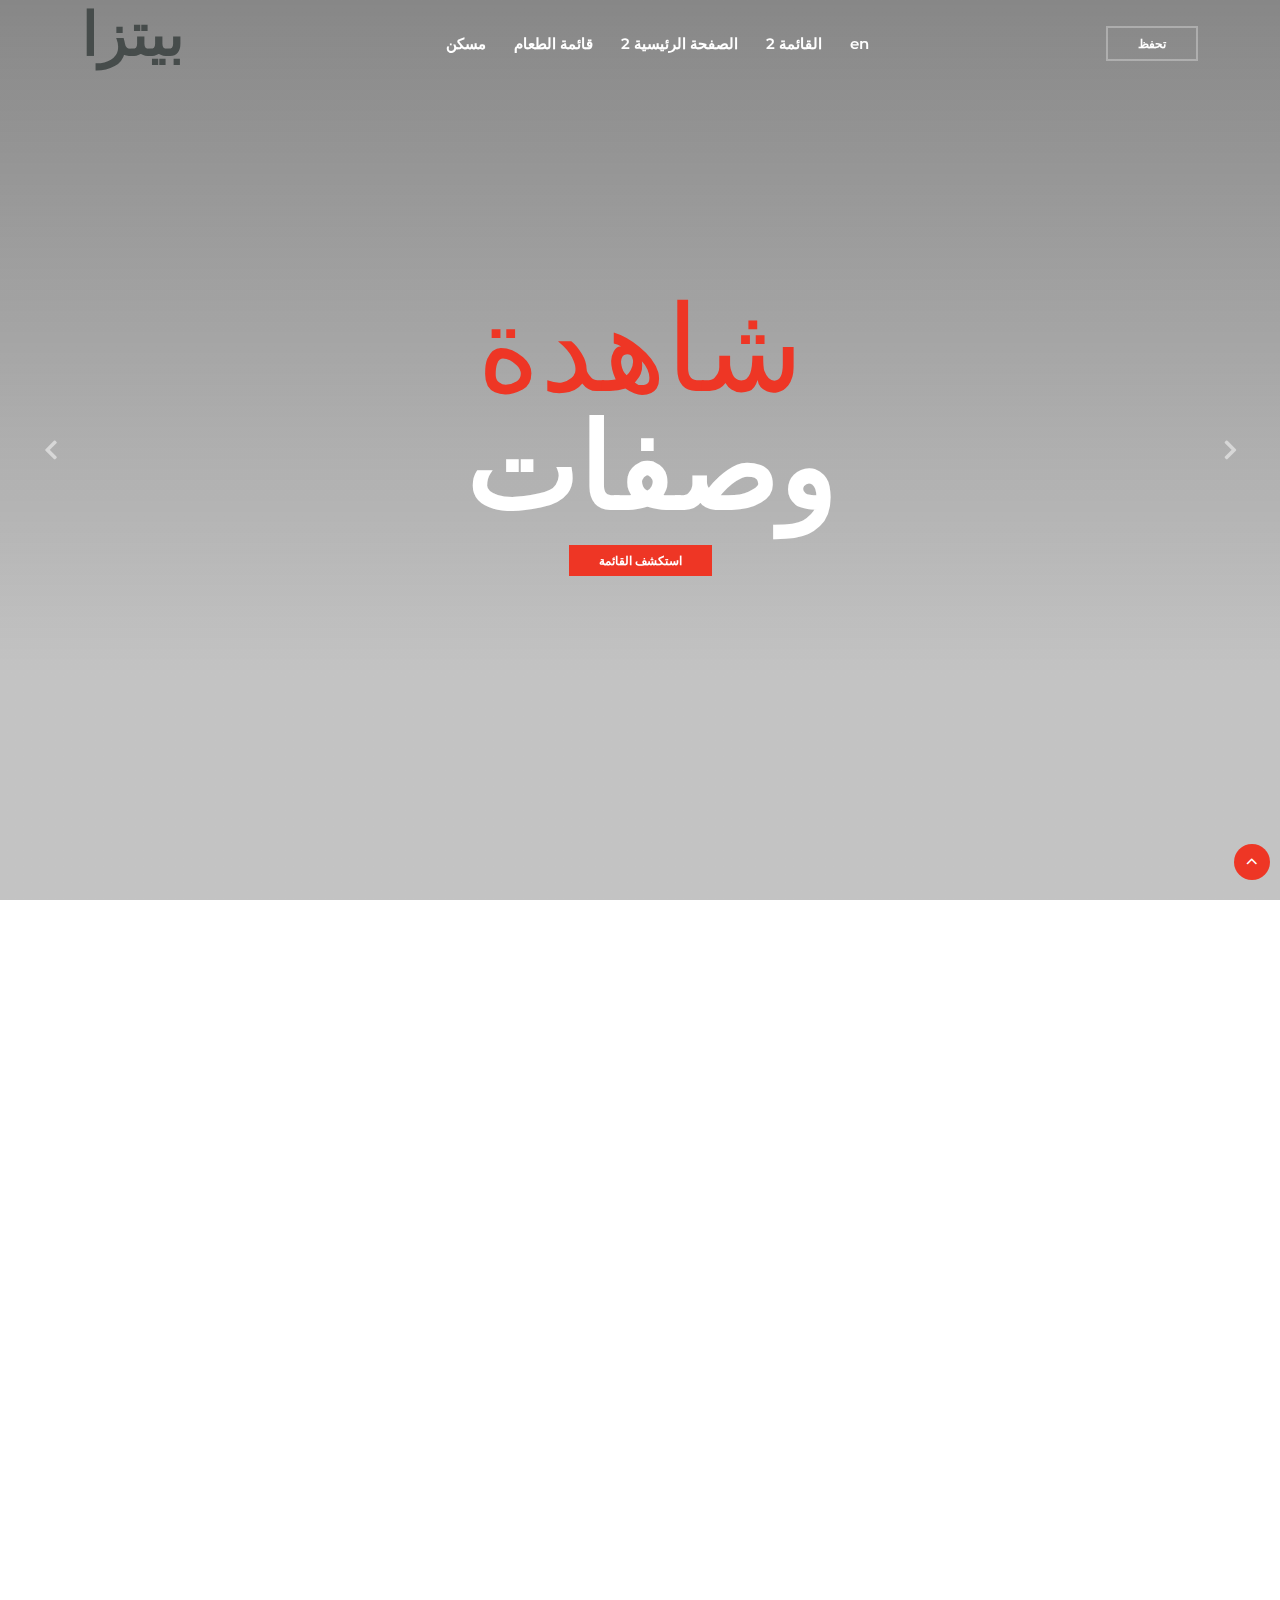
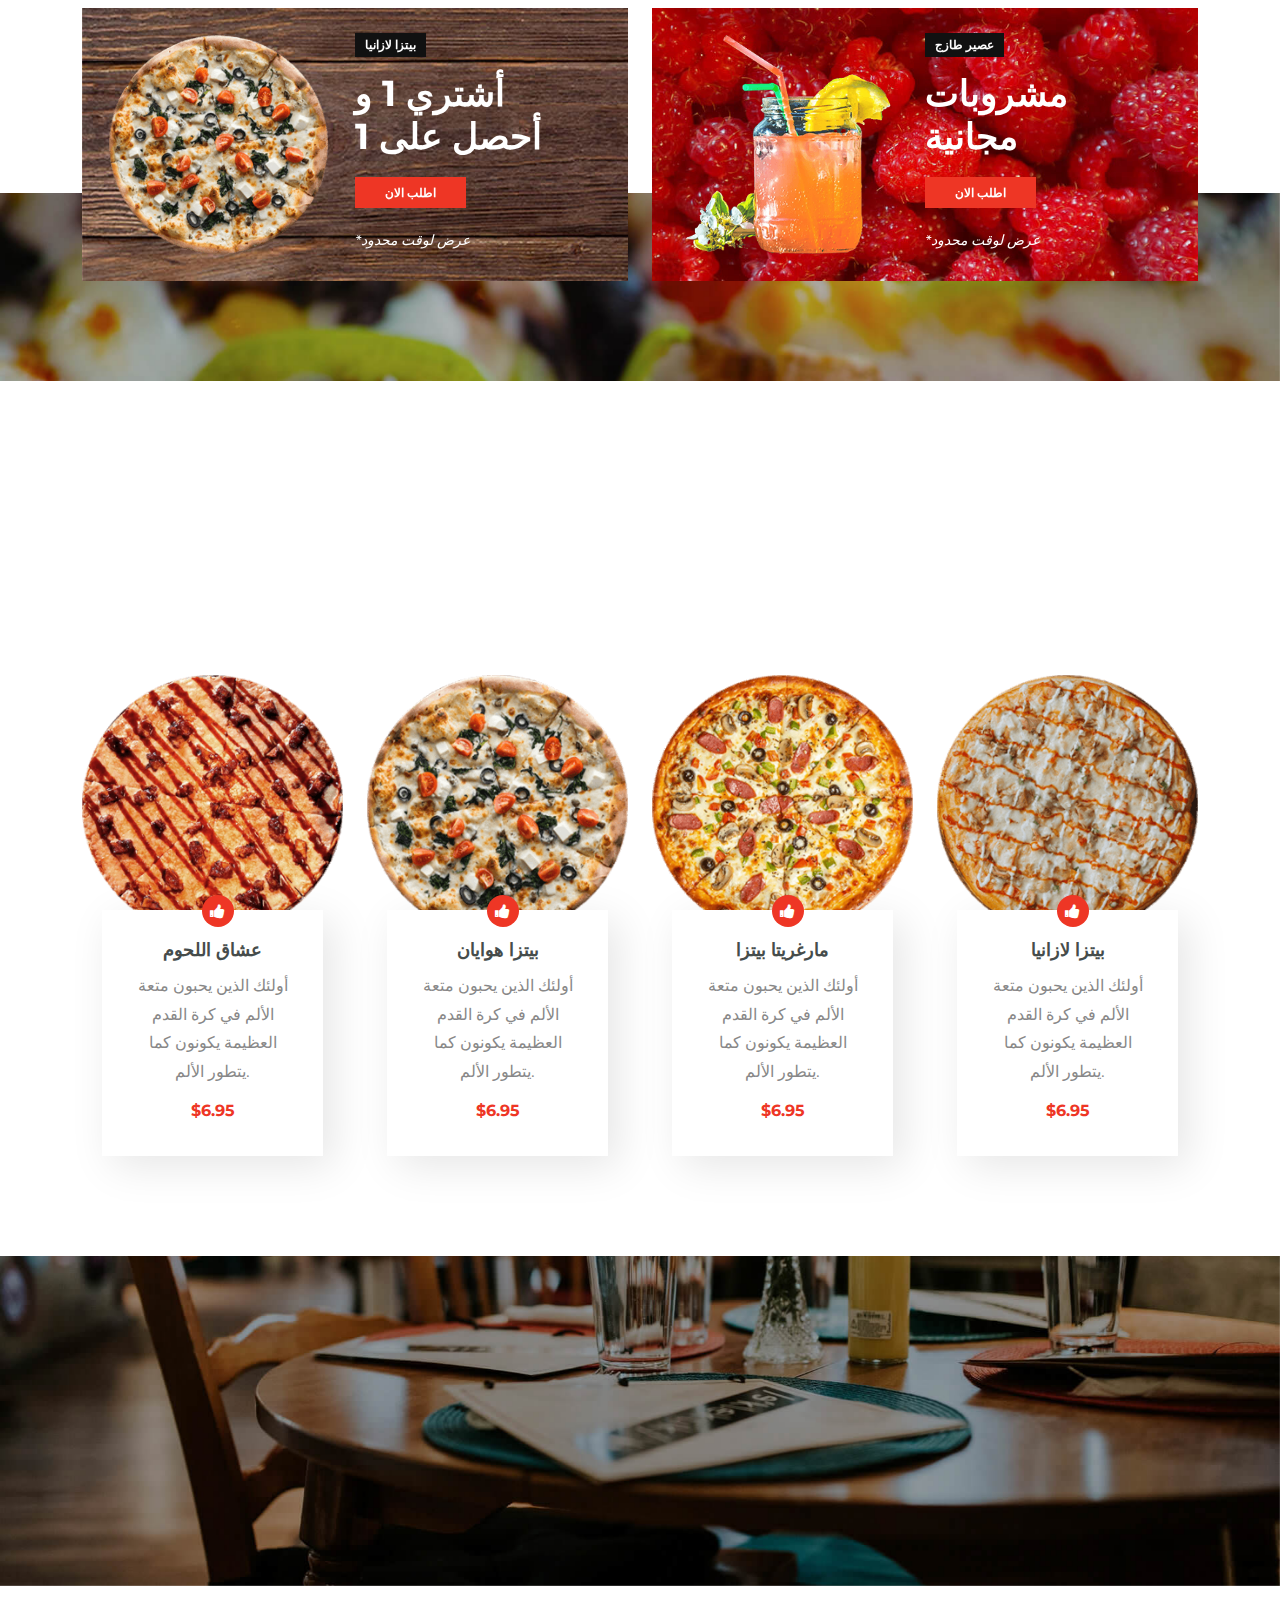
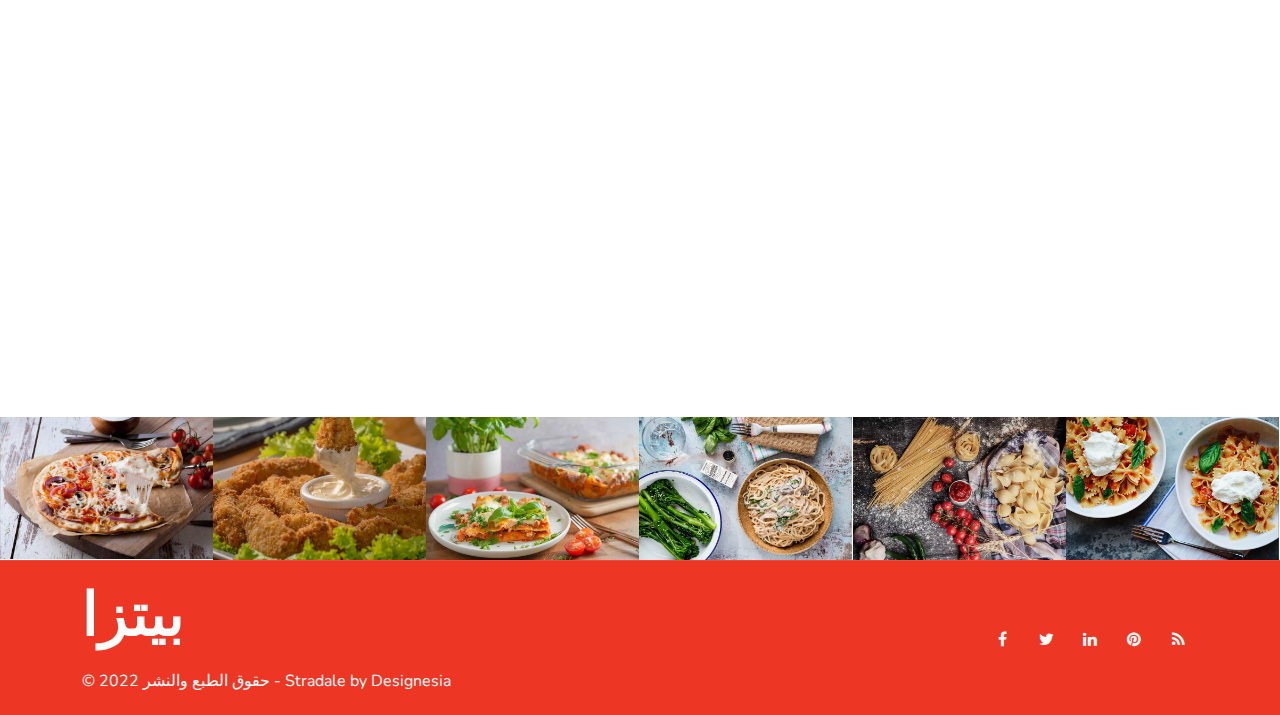
==== index-2-ar.html @ cf0c61ff "Add files via upload" ====
<html lang="ar" class="translated-rtl"><head>
    <title>المنزل 2</title>
    <link rel="icon" href="02_images-restaurant/icon.png" type="image/gif" sizes="16x16">
    <meta content="text/html;charset=utf-8" http-equiv="Content-Type">
    <meta content="width=device-width, initial-scale=1.0" name="viewport">
    <meta content="" name="description">
    <meta content="" name="keywords">
    <meta content="" name="author">
    <!-- CSS Files
    ================================================== -->
    <link href="css/bootstrap.min.css" rel="stylesheet" type="text/css" id="bootstrap">
    <link href="css/mdb.min.css" rel="stylesheet" type="text/css" id="mdb">
    <link href="css/plugins.css" rel="stylesheet" type="text/css">
    <link href="css/style.css" rel="stylesheet" type="text/css">
    <link href="css/coloring.css" rel="stylesheet" type="text/css">
    <!-- color scheme -->
    <link href="css/colors/scheme-02.css" rel="stylesheet" type="text/css" id="colors"></head>

<body style="background-size: cover;">
    <div id="wrapper" style="background-size: cover;">
        <div id="preloader" style="background-size: cover; display: none;">
            <div class="preloader1" style="top: 351px; background-size: cover;"></div>
        </div>
        <!-- header begin -->
        <header class="transparent ">
            <div class="container" style="background-size: cover;">
                <div class="row" style="background-size: cover;">
                    <div class="col-md-12" style="background-size: cover;">
                        <div class="de-flex sm-pt10" style="background-size: cover;">
                            <div class="de-flex-col" style="background-size: cover;">
                                <div class="de-flex-col" style="background-size: cover;">
                                    <!-- logo begin -->
                                    <div id="logo" style="background-size: cover;">
                                        <a href="index.html">
										 <h1><font style="vertical-align: inherit;"><font style="vertical-align: inherit;">بيتزا</font></font></h1>
                                           
										   </a>
                                    </div>
                                    <!-- logo close -->
                                </div>
                                <div class="de-flex-col" style="background-size: cover;">
                                </div>
                            </div>
                            <div class="de-flex-col header-col-mid" style="background-size: cover;">
                                <!-- mainmenu -->
                                <ul id="mainmenu">
                                     <li><a href="index-ar.html">مسكن</a>
                                       
                                    </li>
                                    <li><a href="menu-ar.html">قائمة الطعام</a></li>
									<li><a href="index-2-ar.html">الصفحة الرئيسية 2</a> </li>
									<li><a href="menu-2-ar.html">القائمة 2</a></li>
                                    <li><a href="index.html">en</a>  </li>

                                </ul>
                                <!-- mainmenu -->
                            </div>
                            <div class="de-flex-col" style="background-size: cover;">
                                <div class="menu_side_area" style="background-size: cover;">
                                    <a href="reservation.html" class="btn-border sm-hide"><font style="vertical-align: inherit;"><font style="vertical-align: inherit;">تحفظ</font></font></a>
                                    <span id="menu-btn"></span>
                                </div>
                            </div>
                        </div>
                    </div>
                </div>
            </div>
        </header>
        <!-- header close -->
        <!-- content begin -->
        <div class="no-bottom no-top" id="content" style="background-size: cover;">
            <div id="top" style="background-size: cover;"></div>
            <!-- Carousel wrapper -->
            <section id="de-carousel" class="no-top no-bottom carousel slide carousel-slide" data-mdb-ride="carousel" style="background-size: cover;">
                <!-- Indicators -->
                <ol class="carousel-indicators">
                    <li data-mdb-target="#de-carousel" data-mdb-slide-to="0" class="active" aria-current="true"></li>
                    <li data-mdb-target="#de-carousel" data-mdb-slide-to="1" class=""></li>
                    <li data-mdb-target="#de-carousel" data-mdb-slide-to="2"></li>
                </ol>
                <!-- Inner -->
                <div class="carousel-inner" style="background-size: cover;">
                    <!-- carousel item -->
                    <div class="carousel-item active" data-bgimage="url(02_images-restaurant/slider/3.jpg)" style="background: url(&quot;02_images-restaurant/slider/3.jpg&quot;) 0% 0% / cover;">
                        <div class="mask" style="background-size: cover;">
                            <div class="d-flex justify-content-center align-items-center h-100" style="background-size: cover;">
                                <div class="container text-white text-center" style="background-size: cover;">
                                    <div class="row align-items-center" style="background-size: cover;">
                                        <div class="col-lg-12 mb-sm-30" style="background-size: cover;">
                                            <h3 class="id-color wow fadeInUp  animated" data-wow-delay=".3s" style="visibility: visible; animation-delay: 0.3s; animation-name: fadeInUp;"><font style="vertical-align: inherit;"><font style="vertical-align: inherit;">شاهدة</font></font></h3>
                                            <h1 class="s2 mb-3 wow fadeInUp animated" data-wow-delay=".6s" style="visibility: visible; animation-delay: 0.6s; animation-name: fadeInUp;"><font style="vertical-align: inherit;"><font style="vertical-align: inherit;">وصفات</font></font></h1>
                                            <a href="#section-artists" class="btn-main wow fadeInUp animated" data-wow-delay="1.1s" style="visibility: visible; animation-delay: 1.1s; animation-name: fadeInUp;"><font style="vertical-align: inherit;"><font style="vertical-align: inherit;">استكشف القائمة</font></font></a>
                                        </div>
                                    </div>
                                </div>
                            </div>
                        </div>
                    </div>
                    <!-- carousel item -->
                    <!-- carousel item -->
                    <div class="carousel-item" data-bgimage="url(02_images-restaurant/slider/4.jpg)" style="background: url(&quot;02_images-restaurant/slider/4.jpg&quot;) 0% 0% / cover;">
                        <div class="mask" style="background-size: cover;">
                            <div class="d-flex justify-content-center align-items-center h-100" style="background-size: cover;">
                                <div class="container text-white text-center" style="background-size: cover;">
                                    <div class="row align-items-center" style="background-size: cover;">
                                        <div class="col-lg-12 mb-sm-30" style="background-size: cover;">
                                            <h3 class="id-color wow fadeInUp  animated" data-wow-delay=".3s" style="visibility: visible; animation-delay: 0.3s; animation-name: fadeInUp;"><font style="vertical-align: inherit;"><font style="vertical-align: inherit;">الكامل</font></font></h3>
                                            <h1 class="s2 mb-3 wow fadeInUp animated" data-wow-delay=".6s" style="visibility: visible; animation-delay: 0.6s; animation-name: fadeInUp;"><font style="vertical-align: inherit;"><font style="vertical-align: inherit;">يمزج</font></font></h1>
                                            <a href="#section-artists" class="btn-main wow fadeInUp animated" data-wow-delay="1.1s" style="visibility: visible; animation-delay: 1.1s; animation-name: fadeInUp;"><font style="vertical-align: inherit;"><font style="vertical-align: inherit;">استكشف القائمة</font></font></a>
                                        </div>
                                    </div>
                                </div>
                            </div>
                        </div>
                    </div>
                    <!-- carousel item -->
                </div>
                <!-- Inner -->
                <!-- Controls -->
                <a class="carousel-control-prev" href="#de-carousel" role="button" data-mdb-slide="prev">
                    <span class="carousel-control-prev-icon" aria-hidden="true"></span>
                    <span class="sr-only"><font style="vertical-align: inherit;"><font style="vertical-align: inherit;">سابق</font></font></span>
                </a>
                <a class="carousel-control-next" href="#de-carousel" role="button" data-mdb-slide="next">
                    <span class="carousel-control-next-icon" aria-hidden="true"></span>
                    <span class="sr-only"><font style="vertical-align: inherit;"><font style="vertical-align: inherit;">التالي</font></font></span>
                </a>

                <a href="#section-welcome" class="mouse-icon-click scroll-to wow fadeInUp animated" data-wow-delay="2s" style="visibility: visible; animation-delay: 2s; animation-name: fadeInUp;">
                    <span class="mouse fadeScroll relative" data-scroll-speed="2" style="transform: translateY(1517.2px); opacity: 0;">
                        <span class="scroll"></span>
                    </span>
                </a>
            </section>
            <!-- Carousel wrapper -->
            <section id="section-welcome" aria-label="الجزء" style="background-size: cover;">
                <div class="container" style="background-size: cover;">
                    <div class="row g-4" style="background-size: cover;">
                        <div class="col-md-12 text-center" style="background-size: cover;">
                            <div class="de-title" style="background-size: cover;">
                                <h5 class="s1 id-color wow fadeInUp animated" data-wow-delay=".5s" style="visibility: visible; animation-delay: 0.5s; animation-name: fadeInUp;"><span><font style="vertical-align: inherit;"><font style="vertical-align: inherit;">أهلا وسهلا</font></font></span></h5>
                                <h2 class="wow fadeInUp animated" data-wow-delay=".75s" style="visibility: visible; animation-delay: 0.75s; animation-name: fadeInUp;"><font style="vertical-align: inherit;"><font style="vertical-align: inherit;">طريق</font></font></h2>
                            </div>
                        </div>
                        <div class="col-md-5 offset-md-1" style="background-size: cover;">
                            <p class="wow fadeInUp animated" data-wow-delay="1s" style="visibility: visible; animation-delay: 1s; animation-name: fadeInUp;"><span class="dropcap"><font style="vertical-align: inherit;"><font style="vertical-align: inherit;">إل</font></font></span><font style="vertical-align: inherit;"><font style="vertical-align: inherit;">لكي أكون حزينًا مع الألم الذي يلده إلى السمنة ، فإنه يريد أن يكون أعمى ، أي مما يلي من شعرة ، لكن الخطأ الذي أعانيه من عدم وجود ألم ، أو الألم الناتج عن العمل ، يأتي أي خطأ ألم في النخبة ، ولكن كتمرين هو الألم دع الطفل الصغير يعميه الفرح ، دعه يكون هكذا دع الألم يأتي مع اللذة ، الألم يأتي مع الألم ، الواجبات تأتي مع الاندفاع لا شيء سوى النخبة من الألم ، فالصغير يولد في الدهنية.</font></font></p>
                        </div>
                        <div class="col-md-5" style="background-size: cover;">
                            <p class="wow fadeInUp animated" data-wow-delay="1s" style="visibility: visible; animation-delay: 1s; animation-name: fadeInUp;"><font style="vertical-align: inherit;"><font style="vertical-align: inherit;">لا يوجع من يلد السمنة ، يريد أن يعمى أي من الشعر ، ولكن العيب ليس بسبب الألم ، فليعمهم الألم فليكنوا ، فليكن ، فليكن ، فليكن ، فليكن ، فليكن ، فليكن ، فليكن ، فليكن ، فليكن ، فليكن ، فليكن ، فليكن ، فليكن ، فليكن ، فليكن فليكن ، فليكن ، فليكن ، فليكن ، فليكن ، فليكن ، فليكن ، فليكن ، فليكن ، فليكن ، فليكن ، فليكن ، فليكن ، فليكن ، فليكن ، فليكن ، فليكن ، فليكن ، فليكن ، فليكن ، فليكن ، فليكن ، فليكن ، فليكن ، فليكن ،</font></font></p>
                        </div>
                    </div>
                </div>
            </section>
            <section id="section-specials" class="text-light jarallax" aria-label="الجزء" style="background-size: cover; z-index: 0;" data-jarallax-original-styles="background-size: cover;">
                
                <div class="container" style="background-size: cover;">
                    <div class="row g-4" style="background-size: cover;">
                        <div class="col-lg-6" style="background-size: cover;">
                            <div class="de-banner text-light" style="background-size: cover;">
                                <img class="img-main" src="02_images-restaurant/misc/2.png" alt="">
                                <div class="div-content" style="background-size: cover;">
                                    <h4><font style="vertical-align: inherit;"><font style="vertical-align: inherit;">بيتزا لازانيا</font></font></h4>
                                    <h3><font style="vertical-align: inherit;"><font style="vertical-align: inherit;">أشتري 1 و أحصل على 1</font></font></h3>
                                    <a class="btn-main" href="#"><font style="vertical-align: inherit;"><font style="vertical-align: inherit;">اطلب الان</font></font></a>
                                    <small><font style="vertical-align: inherit;"><font style="vertical-align: inherit;">*عرض لوقت محدود</font></font></small>
                                </div>
                                <img class="img-bg" src="02_images-restaurant/misc/1.jpg" alt="">
                            </div>
                        </div>

                        <div class="col-lg-6" style="background-size: cover;">
                            <div class="de-banner text-light" style="background-size: cover;">
                                <img class="img-main" src="02_images-restaurant/misc/3.png" alt="">
                                <div class="div-content" style="background-size: cover;">
                                    <h4><font style="vertical-align: inherit;"><font style="vertical-align: inherit;">عصير طازج</font></font></h4>
                                    <h3><font style="vertical-align: inherit;"><font style="vertical-align: inherit;">مشروبات مجانية</font></font></h3>
                                    <a class="btn-main" href="#"><font style="vertical-align: inherit;"><font style="vertical-align: inherit;">اطلب الان</font></font></a>
                                    <small><font style="vertical-align: inherit;"><font style="vertical-align: inherit;">*عرض لوقت محدود</font></font></small>
                                </div>
                                <img class="img-bg" src="02_images-restaurant/misc/2.jpg" alt="">
                            </div>
                        </div>
                    </div>
                </div>
            <div id="jarallax-container-0" style="position: absolute; top: 0px; left: 0px; width: 100%; height: 100%; overflow: hidden; z-index: -100; clip-path: polygon(0px 0px, 100% 0px, 100% 100%, 0px 100%);"><img class="jarallax-img" src="02_images-restaurant/background/3.jpg" alt="" style="object-fit: cover; object-position: 50% 50%; max-width: none; position: absolute; top: 0px; left: 0px; width: 805.6px; height: 841px; overflow: hidden; pointer-events: none; transform-style: preserve-3d; backface-visibility: hidden; will-change: transform, opacity; margin-top: -39.5px; transform: translate3d(0px, 177.8px, 0px);"></div></section>
            <section id="section-menu" aria-label="الجزء" style="background-size: cover;">
                    <div class="container" style="background-size: cover;">
                        <div class="row" style="background-size: cover;">
                            <div class="col-md-6 offset-md-3 text-center" style="background-size: cover;">
                                <div class="de-title" style="background-size: cover;">
                                    <h5 class="s1 id-color wow fadeInUp animated" data-wow-delay=".5s" style="visibility: visible; animation-delay: 0.5s; animation-name: fadeInUp;"><span><font style="vertical-align: inherit;"><font style="vertical-align: inherit;">مفضل</font></font></span></h5>
                                    <h2 class="wow fadeInUp animated" data-wow-delay=".75s" style="visibility: visible; animation-delay: 0.75s; animation-name: fadeInUp;"><font style="vertical-align: inherit;"><font style="vertical-align: inherit;">القوائم</font></font></h2>
                                    <div class="small-border wow fadeInUp animated" data-wow-delay=".85s" style="background-size: cover; visibility: visible; animation-delay: 0.85s; animation-name: fadeInUp;"></div>
                                </div>
                            </div>
                        </div>
                        <div class="row g-4 masonry" style="background-size: cover; position: relative; height: 928px;">   
                            <div class="col-lg-3 col-md-4 item" style="background-size: cover; position: absolute; left: 0px; top: 0px;">
                                <div class="de-card-2 text-center" style="background-size: cover;">
                                    <img src="02_images-restaurant/menu/png/1.png" alt="">
                                    <div class="div-content" style="background-size: cover;">
                                        <div class="atr-icon" style="background-size: cover;"><i class="fa fa-thumbs-up"></i></div>
                                        <h4><font style="vertical-align: inherit;"><font style="vertical-align: inherit;">عشاق اللحوم</font></font></h4>
                                        <div class="atr-content" style="background-size: cover;"><font style="vertical-align: inherit;"><font style="vertical-align: inherit;">أولئك الذين يحبون متعة الألم في كرة القدم العظيمة يكونون كما يتطور الألم.</font></font></div>
                                        <div class="atr-price id-color" style="background-size: cover;">$6.95</div>
                                    </div>
                                </div>
                            </div>
                            <div class="col-lg-3 col-md-4 item" style="background-size: cover; position: absolute; left: 239px; top: 0px;">
                                <div class="de-card-2 text-center" style="background-size: cover;">
                                    <img src="02_images-restaurant/menu/png/2.png" alt="">
                                    <div class="div-content" style="background-size: cover;">
                                        <div class="atr-icon" style="background-size: cover;"><i class="fa fa-thumbs-up"></i></div>
                                        <h4><font style="vertical-align: inherit;"><font style="vertical-align: inherit;">بيتزا هوايان</font></font></h4>
                                        <div class="atr-content" style="background-size: cover;"><font style="vertical-align: inherit;"><font style="vertical-align: inherit;">أولئك الذين يحبون متعة الألم في كرة القدم العظيمة يكونون كما يتطور الألم.</font></font></div>
                                        <div class="atr-price id-color" style="background-size: cover;"><font style="vertical-align: inherit;"><font style="vertical-align: inherit;">$6.95</font></font></div>
                                    </div>
                                </div>
                            </div>
                            <div class="col-lg-3 col-md-4 item" style="background-size: cover; position: absolute; left: 479px; top: 0px;">
                                <div class="de-card-2 text-center" style="background-size: cover;">
                                    <img src="02_images-restaurant/menu/png/3.png" alt="">
                                    <div class="div-content" style="background-size: cover;">
                                        <div class="atr-icon" style="background-size: cover;"><i class="fa fa-thumbs-up"></i></div>
                                        <h4><font style="vertical-align: inherit;"><font style="vertical-align: inherit;">مارغريتا بيتزا</font></font></h4>
                                        <div class="atr-content" style="background-size: cover;"><font style="vertical-align: inherit;"><font style="vertical-align: inherit;">أولئك الذين يحبون متعة الألم في كرة القدم العظيمة يكونون كما يتطور الألم.</font></font></div>
                                        <div class="atr-price id-color" style="background-size: cover;"><font style="vertical-align: inherit;"><font style="vertical-align: inherit;">$6.95</font></font></div>
                                    </div>
                                </div>
                            </div>
                            <div class="col-lg-3 col-md-4 item" style="background-size: cover; position: absolute; left: 0px; top: 464px;">
                                <div class="de-card-2 text-center" style="background-size: cover;">
                                    <img src="02_images-restaurant/menu/png/4.png" alt="">
                                    <div class="div-content" style="background-size: cover;">
                                        <div class="atr-icon" style="background-size: cover;"><i class="fa fa-thumbs-up"></i></div>
                                        <h4><font style="vertical-align: inherit;"><font style="vertical-align: inherit;">بيتزا لازانيا</font></font></h4>
                                        <div class="atr-content" style="background-size: cover;"><font style="vertical-align: inherit;"><font style="vertical-align: inherit;">أولئك الذين يحبون متعة الألم في كرة القدم العظيمة يكونون كما يتطور الألم.</font></font></div>
                                        <div class="atr-price id-color" style="background-size: cover;"><font style="vertical-align: inherit;"><font style="vertical-align: inherit;">$6.95</font></font></div>
                                    </div>
                                </div>
                            </div>
                        </div>
                    </div>
                </section>
            <section id="section-blog" class="text-light jarallax" style="background-size: cover; z-index: 0;" data-jarallax-original-styles="background-size: cover;">
                
                <div class="container" style="background-size: cover;">
                        <div class="row g-4 align-items-center" style="background-size: cover;">
                            <div class="col-md-12 text-center" style="background-size: cover;">
                                <div class="de-title" style="background-size: cover;">
                                    <h5 class="s1 id-color wow fadeInUp animated" data-wow-delay=".5s" style="visibility: visible; animation-delay: 0.5s; animation-name: fadeInUp;"><span><font style="vertical-align: inherit;"><font style="vertical-align: inherit;">احجز أ</font></font></span></h5>
                                    <h2 class="wow fadeInUp animated" data-wow-delay=".75s" style="visibility: visible; animation-delay: 0.75s; animation-name: fadeInUp;"><font style="vertical-align: inherit;"><font style="vertical-align: inherit;">الطاولة</font></font></h2>
                                </div>
                                <div class="clearfix" style="background-size: cover;"></div>
                                <a href="#" class="btn-main wow fadeIn animated" data-wow-delay="1s" style="visibility: visible; animation-delay: 1s; animation-name: fadeIn;"><font style="vertical-align: inherit;"><font style="vertical-align: inherit;">احجز الآن</font></font></a>
                            </div>
                        </div>
                    </div>
                <div id="jarallax-container-1" style="position: absolute; top: 0px; left: 0px; width: 100%; height: 100%; overflow: hidden; z-index: -100; clip-path: polygon(0px 0px, 100% 0px, 100% 100%, 0px 100%);"><img class="jarallax-img" src="02_images-restaurant/background/4.jpg" alt="" style="object-fit: cover; object-position: 50% 50%; max-width: none; position: absolute; top: 0px; left: 0px; width: 805.6px; height: 577px; overflow: hidden; pointer-events: none; transform-style: preserve-3d; backface-visibility: hidden; will-change: transform, opacity; margin-top: 92.5px; transform: translate3d(0px, -443.1px, 0px);"></div></section>
                <section id="section-menu-title-2s" aria-label="الجزء" style="background-size: cover;">
                    <div class="container" style="background-size: cover;">
                        <div class="row align-items-center" style="background-size: cover;">
                            <div class="col-md-6 offset-md-3 text-center" style="background-size: cover;">
                                <blockquote class="wow fadeInUp animated" data-wow-delay=".5s" style="visibility: visible; animation-delay: 0.5s; animation-name: fadeInUp;"><font style="vertical-align: inherit;"><font style="vertical-align: inherit;">
                                    إنه لأمر مدهش كيف بدأ العالم يتغير من خلال عيون شريحة بيتزا.</font></font><span><font style="vertical-align: inherit;"><font style="vertical-align: inherit;">تفضل دونا أ</font></font></span>
                                </blockquote>
                            </div>
                        </div>
                    </div>
                </section>
                <section id="section-gallery" class="no-top no-bottom" aria-label="الجزء" style="background-size: cover;">
                    <div class="container-fluid" style="background-size: cover;">
                            <div id="gallery" class="row g-0" style="position: relative; height: 89.45px; background-size: cover;">

                            <div class="col-md-2 item" style="position: absolute; left: 0px; top: 0px; background-size: cover;">
                                <div class="de-image-hover rounded" style="background-size: cover;">
                                    <a href="02_images-restaurant/gallery/1.jpg" class="image-popup">                                
                                        <span class="dih-title-wrap">
                                            <span class="dih-title"><font style="vertical-align: inherit;"><font style="vertical-align: inherit;">رأي</font></font></span>
                                        </span>
                                        <span class="dih-overlay"></span>
                                        <img src="02_images-restaurant/gallery/1.jpg" class="lazy img-fluid" alt="">
                                    </a>
                                </div>
                            </div>
                            
                            <div class="col-md-2 item" style="position: absolute; left: 134px; top: 0px; background-size: cover;">
                                <div class="de-image-hover rounded" style="background-size: cover;">
                                    <a href="02_images-restaurant/gallery/2.jpg" class="image-popup">                                
                                        <span class="dih-title-wrap">
                                            <span class="dih-title"><font style="vertical-align: inherit;"><font style="vertical-align: inherit;">رأي</font></font></span>
                                        </span>
                                        <span class="dih-overlay"></span>
                                        <img src="02_images-restaurant/gallery/2.jpg" class="lazy img-fluid" alt="">
                                    </a>
                                </div>
                            </div>
                            
                            <div class="col-md-2 item" style="position: absolute; left: 268px; top: 0px; background-size: cover;">
                                <div class="de-image-hover rounded" style="background-size: cover;">
                                    <a href="02_images-restaurant/gallery/3.jpg" class="image-popup">                                
                                        <span class="dih-title-wrap">
                                            <span class="dih-title"><font style="vertical-align: inherit;"><font style="vertical-align: inherit;">رأي</font></font></span>
                                        </span>
                                        <span class="dih-overlay"></span>
                                        <img src="02_images-restaurant/gallery/3.jpg" class="lazy img-fluid" alt="">
                                    </a>
                                </div>
                            </div>
                            
                            <div class="col-md-2 item" style="position: absolute; left: 402px; top: 0px; background-size: cover;">
                                <div class="de-image-hover rounded" style="background-size: cover;">
                                    <a href="02_images-restaurant/gallery/4.jpg" class="image-popup">                                
                                        <span class="dih-title-wrap">
                                            <span class="dih-title"><font style="vertical-align: inherit;"><font style="vertical-align: inherit;">رأي</font></font></span>
                                        </span>
                                        <span class="dih-overlay"></span>
                                        <img src="02_images-restaurant/gallery/4.jpg" class="lazy img-fluid" alt="">
                                    </a>
                                </div>
                            </div>

                            <div class="col-md-2 item" style="position: absolute; left: 537px; top: 0px; background-size: cover;">
                                <div class="de-image-hover rounded" style="background-size: cover;">
                                    <a href="02_images-restaurant/gallery/5.jpg" class="image-popup">                                
                                        <span class="dih-title-wrap">
                                            <span class="dih-title"><font style="vertical-align: inherit;"><font style="vertical-align: inherit;">رأي</font></font></span>
                                        </span>
                                        <span class="dih-overlay"></span>
                                        <img src="02_images-restaurant/gallery/5.jpg" class="lazy img-fluid" alt="">
                                    </a>
                                </div>
                            </div>
                            
                            <div class="col-md-2 item" style="position: absolute; left: 671px; top: 0px; background-size: cover;">
                                <div class="de-image-hover rounded" style="background-size: cover;">
                                    <a href="02_images-restaurant/gallery/6.jpg" class="image-popup">                                
                                        <span class="dih-title-wrap">
                                            <span class="dih-title"><font style="vertical-align: inherit;"><font style="vertical-align: inherit;">رأي</font></font></span>
                                        </span>
                                        <span class="dih-overlay"></span>
                                        <img src="02_images-restaurant/gallery/6.jpg" class="lazy img-fluid" alt="">
                                    </a>
                                </div>
                            </div>
                            
                        </div>
                    </div>
                </section>

        </div>
        <!-- content close -->
        <a href="#" id="back-to-top" class="show"></a>
        <!-- footer begin -->
        <footer style="background-size: cover;">
            <div class="subfooter" style="background-size: cover;">
                <div class="container" style="background-size: cover;">
                    <div class="row" style="background-size: cover;">
                        <div class="col-md-12" style="background-size: cover;">
                            <div class="de-flex" style="background-size: cover;">
                                <div class="de-flex-col" style="background-size: cover;">
                                    <a href="index.html">
                                   <h1><font style="vertical-align: inherit;"><font style="vertical-align: inherit;">بيتزا</font></font></h1>

									  <span class="copy"><font style="vertical-align: inherit;"><font style="vertical-align: inherit;">© حقوق الطبع والنشر 2022 - Stradale by Designesia</font></font></span>
                                    </a>
                                </div>
                                <div class="de-flex-col" style="background-size: cover;">
                                    <div class="social-icons" style="background-size: cover;">
                                        <a href="#"><i class="fa fa-facebook fa-lg"></i></a>
                                        <a href="#"><i class="fa fa-twitter fa-lg"></i></a>
                                        <a href="#"><i class="fa fa-linkedin fa-lg"></i></a>
                                        <a href="#"><i class="fa fa-pinterest fa-lg"></i></a>
                                        <a href="#"><i class="fa fa-rss fa-lg"></i></a>
                                    </div>
                                </div>
                            </div>
                        </div>
                    </div>
                </div>
            </div>
        </footer>
        <!-- footer close -->
    </div>
    
    <!-- Javascript Files
    ================================================== -->
    <script src="js/jquery.min.js"></script>
    <script src="js/bootstrap.bundle.min.js"></script>
    <script src="js/plugins.min.js"></script>
    <script src="js/designesia.js"></script></body></html>
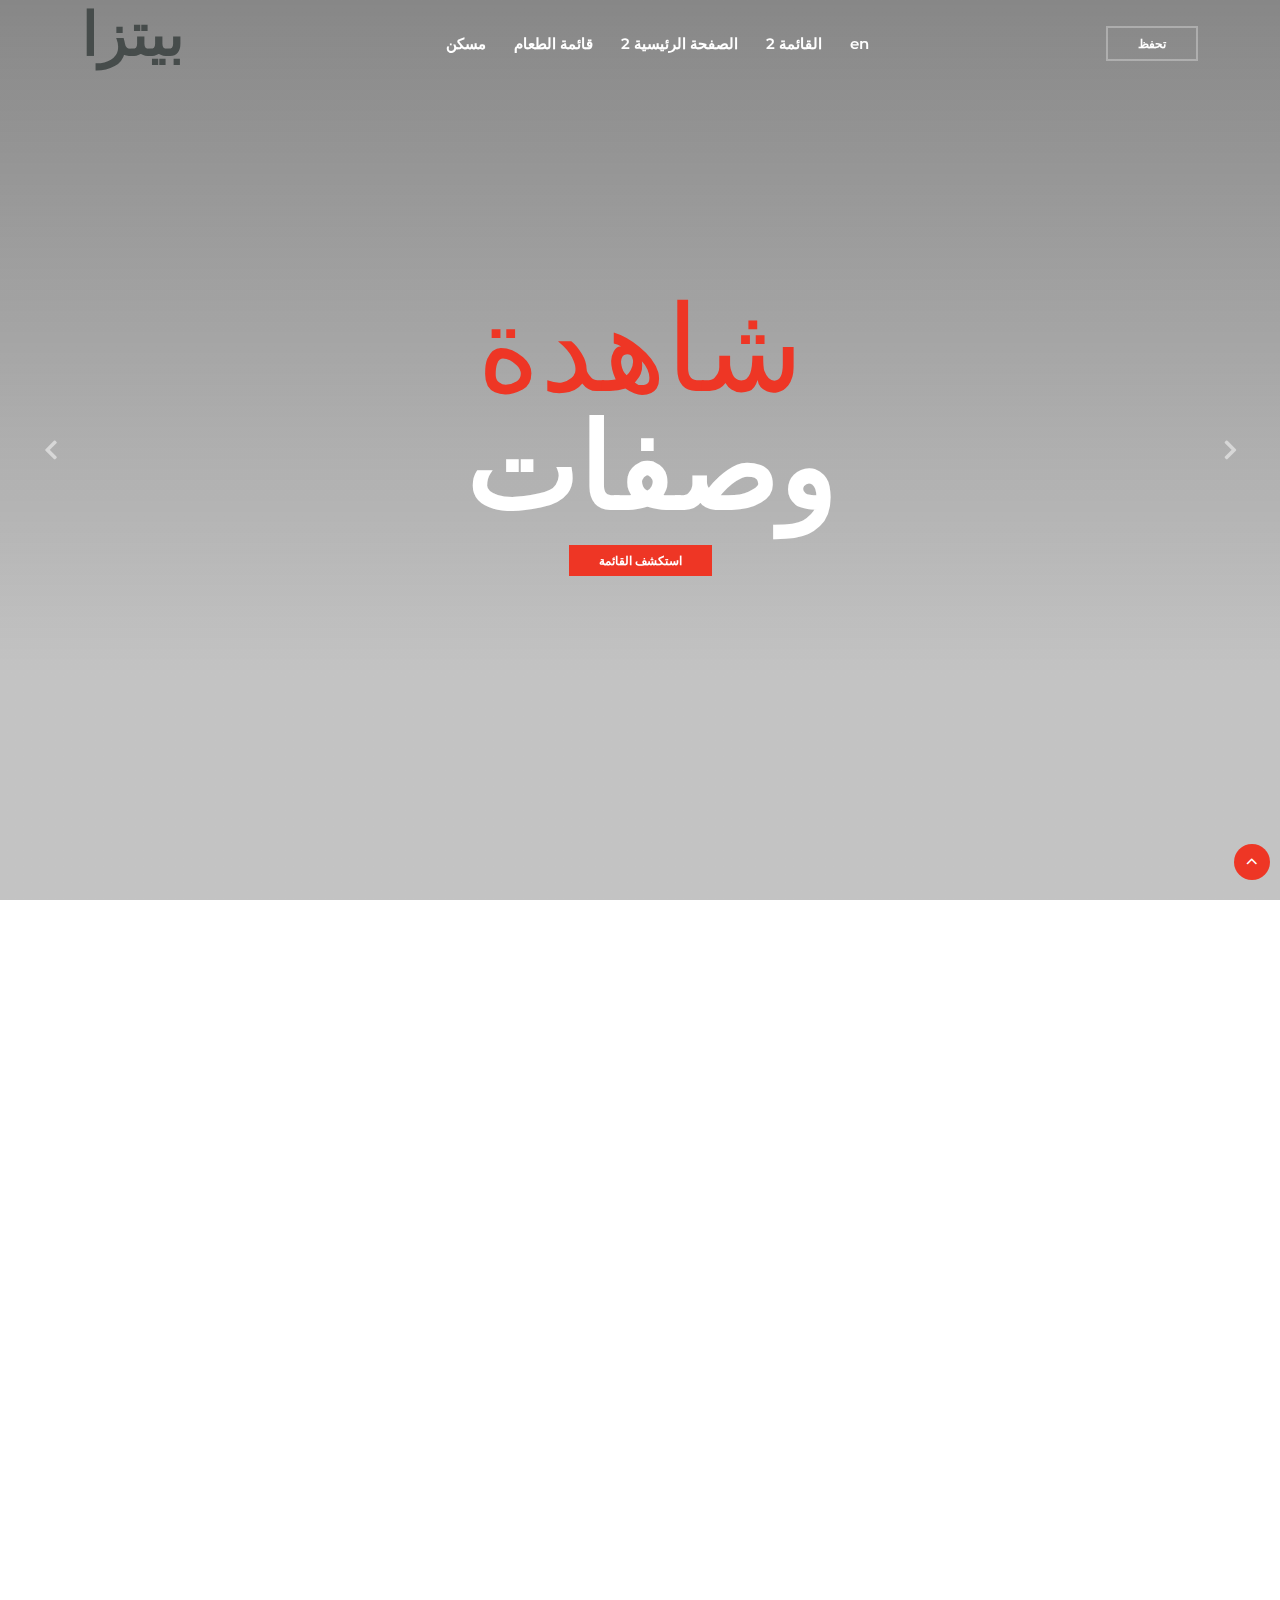
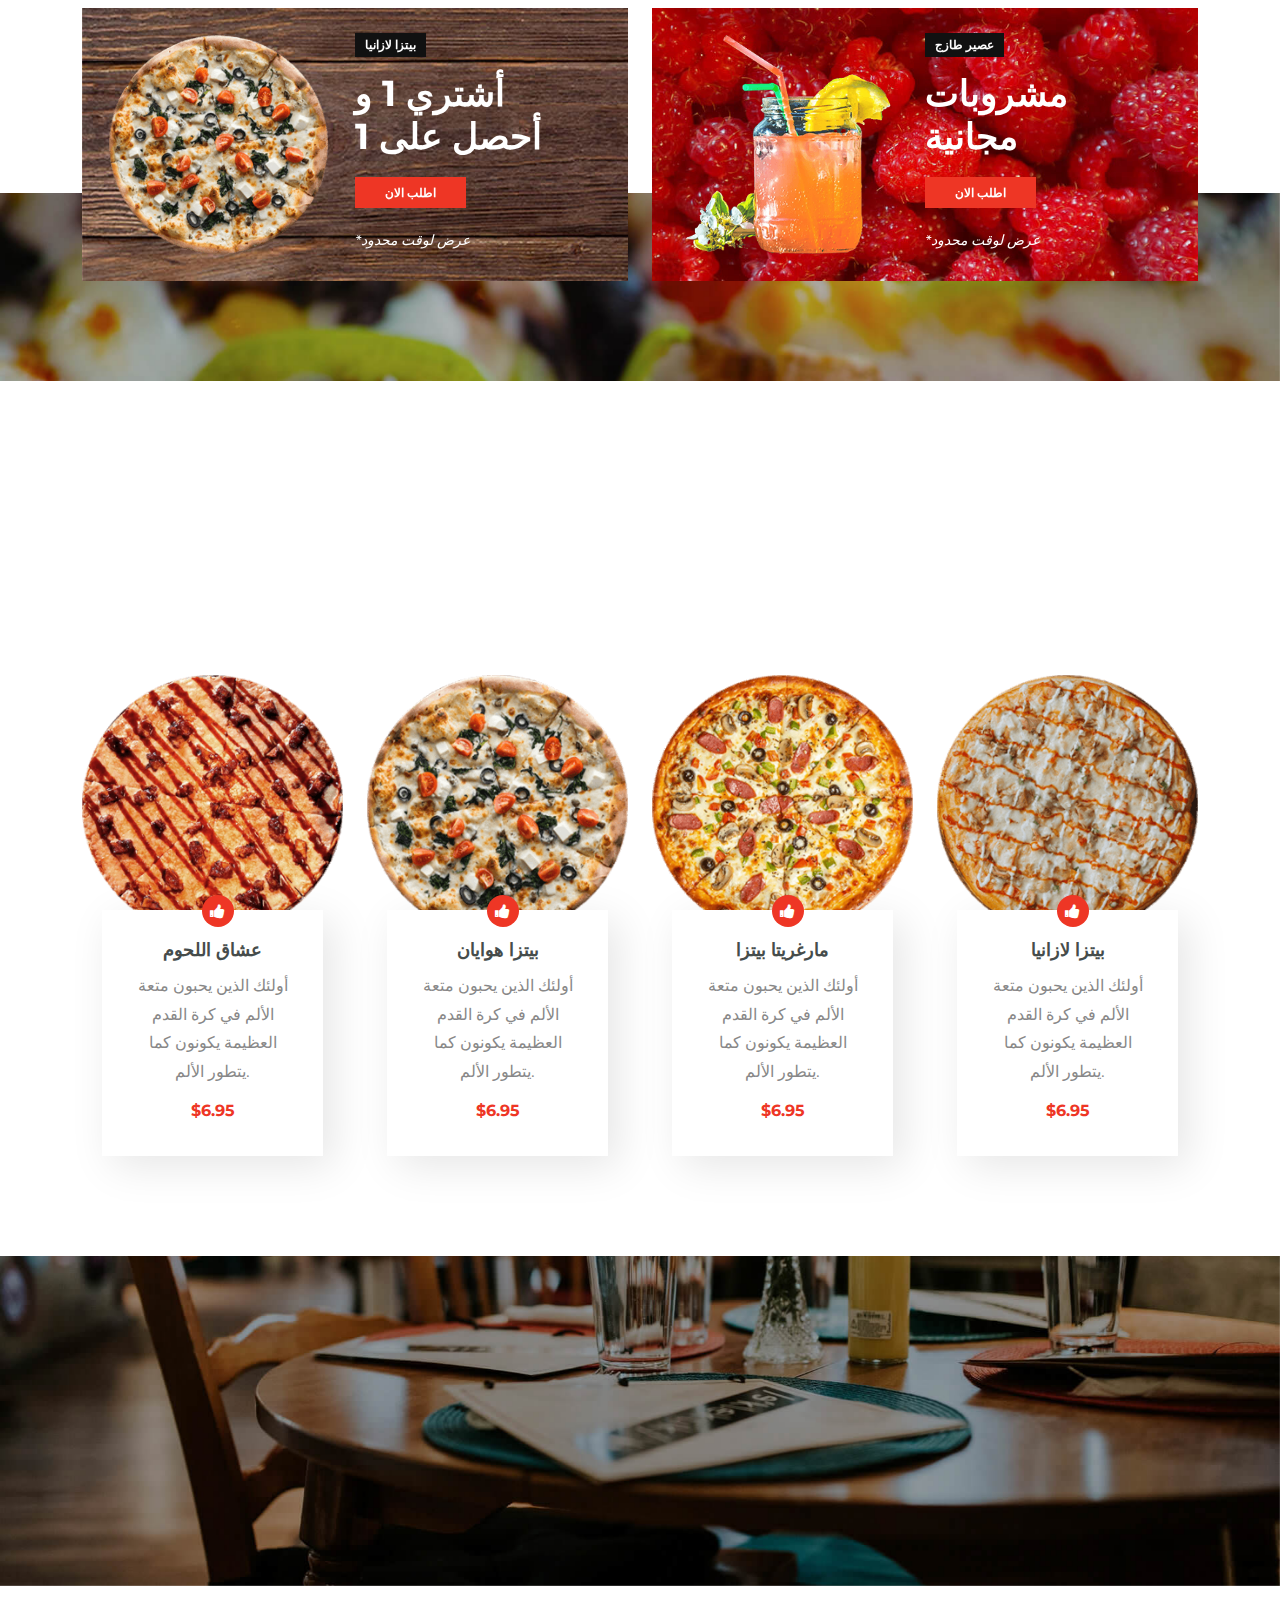
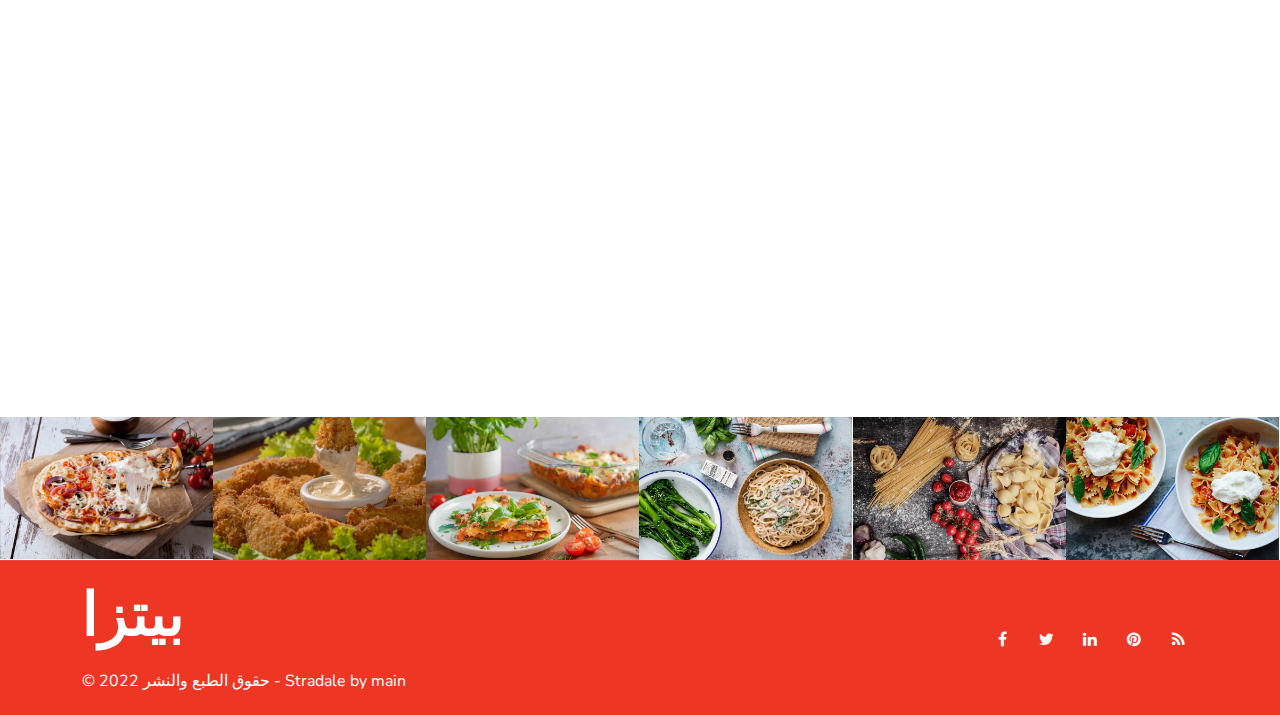
==== commit 80a9fdb8: "Add files via upload" ====
--- a/index-2-ar.html
+++ b/index-2-ar.html
@@ -362,7 +362,7 @@
                                     <a href="index.html">
                                    <h1><font style="vertical-align: inherit;"><font style="vertical-align: inherit;">بيتزا</font></font></h1>
 
-									  <span class="copy"><font style="vertical-align: inherit;"><font style="vertical-align: inherit;">© حقوق الطبع والنشر 2022 - Stradale by Designesia</font></font></span>
+									  <span class="copy"><font style="vertical-align: inherit;"><font style="vertical-align: inherit;">© حقوق الطبع والنشر 2022 - Stradale by main</font></font></span>
                                     </a>
                                 </div>
                                 <div class="de-flex-col" style="background-size: cover;">
@@ -388,4 +388,4 @@
     <script src="js/jquery.min.js"></script>
     <script src="js/bootstrap.bundle.min.js"></script>
     <script src="js/plugins.min.js"></script>
-    <script src="js/designesia.js"></script></body></html>+    <script src="js/main.js"></script></body></html>